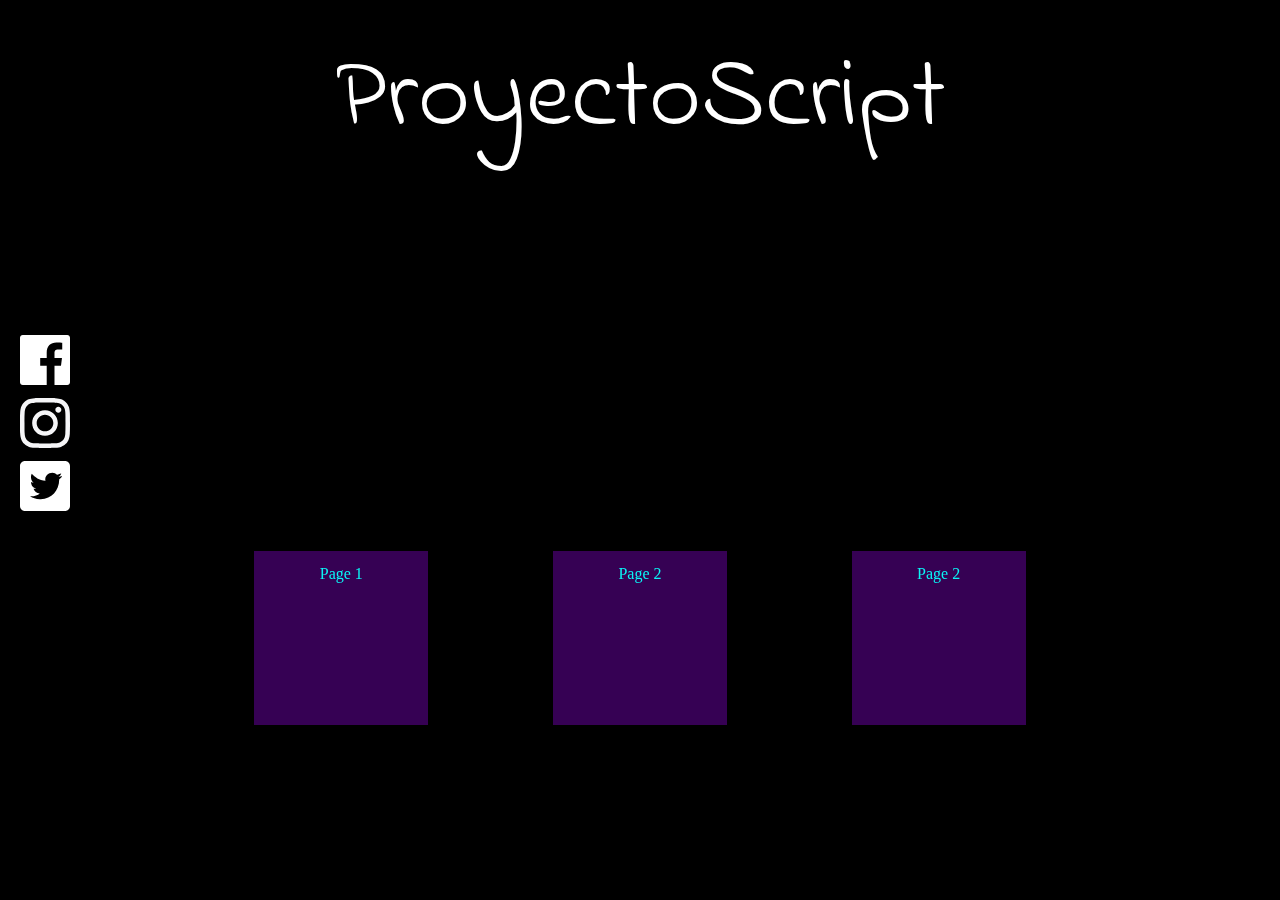
==== index.html @ 2223e76e "Primer commit" ====
<!DOCTYPE html>
<html lang="en">
<head>
  <meta charset="UTF-8">
  <meta name="viewport" content="width=device-width, initial-scale=1.0">
  <meta http-equiv="X-UA-Compatible" content="ie=edge">
  <title>Inicio</title>
  <link href="https://fonts.googleapis.com/css?family=Indie+Flower&display=swap" rel="stylesheet">
  <link rel="stylesheet" href="css/index.css">
</head>
<body>
  <video src="https://comunidadincap-my.sharepoint.com/personal/erwin_rodriguez_comunidadincap_edu_co/_layouts/15/download.aspx?SourceUrl=%2Fpersonal%2Ferwin%5Frodriguez%5Fcomunidadincap%5Fedu%5Fco%2FDocuments%2Fvideos%2FMi%20video1%2Emp4" muted autoplay loop></video>

  <h1>
    ProyectoScript
  </h1>

  <!-- <div class="modo">
    <a href="#"> 
      Oscuro/Claro
    </a>
  </div> -->

  <div class="redes">
    <a href="#">
      <img src="imagenes/facebook.svg" alt="Facebook_Logo">
    </a>
    <a href="#">
      <img src="imagenes/instagram.svg" alt="Instagram_Logo">
    </a>
    <a href="#">
      <img src="imagenes/twiter.svg" alt="Twitter_Logo">
    </a>
  </div>

  <div class="pages">
    <figure class="page">
      <a href="#" class="item">
        <img src="qweq" alt="">
        <span>Page 1</span>
      </a>
    </figure>
    <figure class="page">
      <a href="" class="item">
        <img src="qweqwe" alt="">
        <span>Page 2</span>
        
      </a>
    </figure>
    <figure class="page">
      <a href="#" class="item">
        <img src="eww" alt="">
        <span>Page 2</span>

      </a>
    </figure>
  </div>
</body>
</html>
---- css/index.css ----
html, body, div, span, applet, object, iframe,
h1, h2, h3, h4, h5, h6, p, blockquote, pre,
a, abbr, acronym, address, big, cite, code,
del, dfn, em, img, ins, kbd, q, s, samp,
small, strike, strong, sub, sup, tt, var,
b, u, i, center,
dl, dt, dd, ol, ul, li,
fieldset, form, label, legend,
table, caption, tbody, tfoot, thead, tr, th, td,
article, aside, canvas, details, embed, 
figure, figcaption, footer, header, hgroup, 
menu, nav, output, ruby, section, summary,
time, mark, audio, video {
	margin: 0;
	padding: 0;
	border: 0;
	font-size: 100%;
	font: inherit;
	vertical-align: baseline;
}
/* HTML5 display-role reset for older browsers */
article, aside, details, figcaption, figure, 
footer, header, hgroup, menu, nav, section {
	display: block;
}
body {
  line-height: 1;
}
ol, ul {
	list-style: none;
}
blockquote, q {
	quotes: none;
}
blockquote:before, blockquote:after,
q:before, q:after {
	content: '';
	content: none;
}
table {
	border-collapse: collapse;
	border-spacing: 0;
}

/*Fin Reset*/

body{
  background-color: black;
  width: 100%;
  height: 100%;
  display: flex;
  flex-direction: column;
  align-items: center;
}

h1{
  color: white;
  font-size: 100px;
  text-align: center;
  padding-top: 50px;
  font-family: 'Indie Flower';
  text-shadow: black 5px 5px 5px  ;
}

video{
  margin-top:-239px;
  top: 50%;
  left: 50%;

  transform: translateX(-50%) translateY(-30%);

  min-width: 100%;
  min-height: 100vh;

  position: fixed;
  z-index: -1;
}

.redes{
  position: fixed;
  display: flex;
  flex-direction: column;
  z-index: 1;
  top: 35%;
  left: 0;
  filter: invert(1);
  background: rgba(255, 255, 255, 0.712);
  border-radius: 10%;
  padding: 10px;
  box-shadow: rgb(255, 255, 255) 5px 5px 5px;
}

.redes img{
  width: 50px;
  margin-left: 10px;
  margin-top: 10px;
}


.pages{
  display: flex;
  position: absolute;
  justify-content: space-around;
  width: 70vw;
  bottom: 15%;
  border-radius: 10px; 
  padding: 40px;
  background: rgba(0, 0, 0, 0.699);
  transition-duration: 250ms;
  box-shadow: rgb(0, 0, 0) 1px 1px 10px 3px;

}

.page{
  width: 164px;
  height: 164px;
  background: rgba(75, 2, 117, 0.719);
  padding: 5px;
  display: flex;
  justify-content: center;
  box-sizing: content-box;
  
}

.page{
  transition-duration: 450ms;
}
.pages:hover .page{
  opacity: .7;
 
}

.pages:hover .page:hover{
  opacity: 1;
  transform: scale(1.4);
}

.page:hover{
  opacity: 1;
}
.page a{
  display: flex;
  flex-direction: column;
  align-items: center;
  box-sizing: content-box;
  text-decoration: none;

}

.page img{
  width: 140px;
}

.page span{
  padding: 10px;
  color: rgb(10, 245, 245);
}
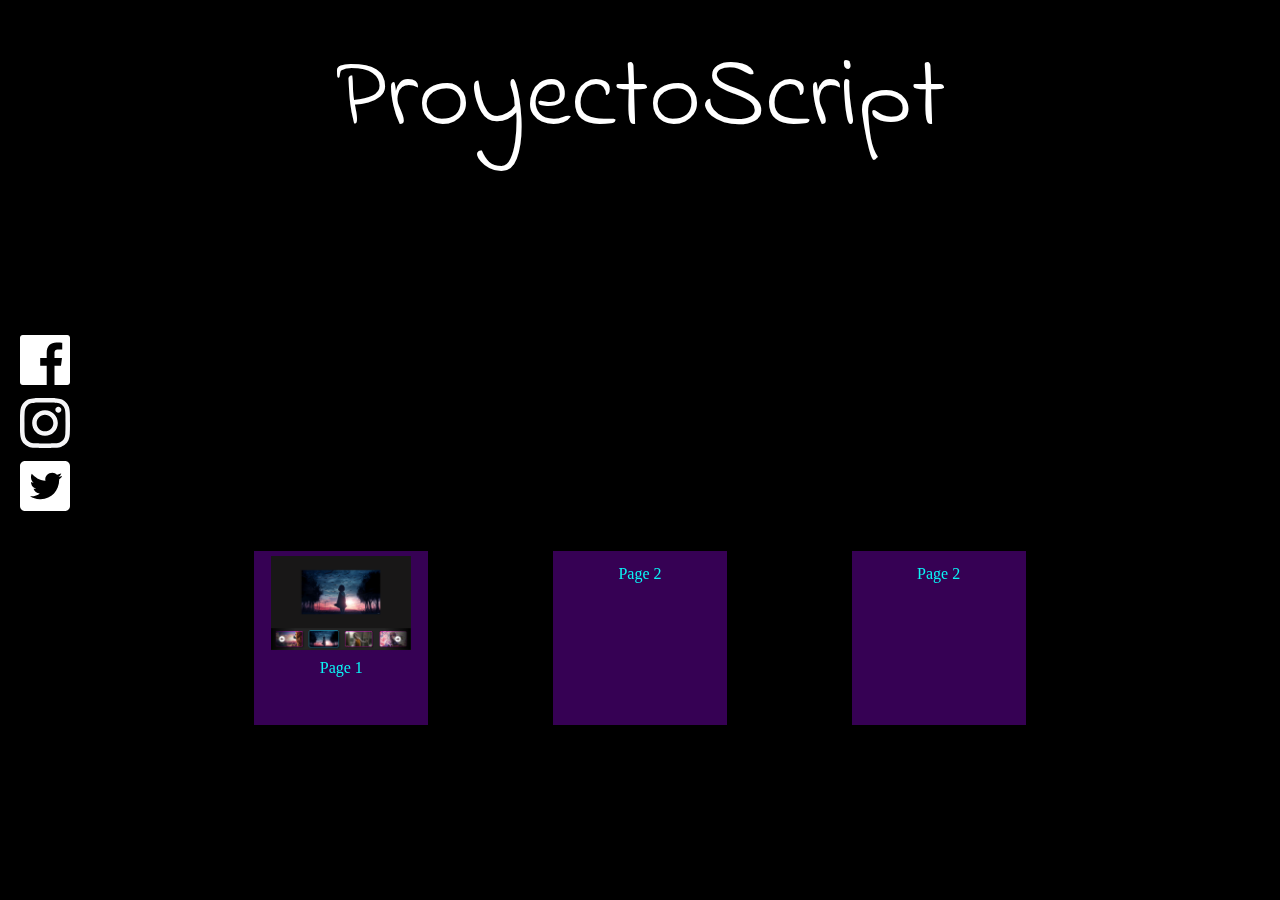
==== commit 870508f5: "Base de armar" ====
--- a/index.html
+++ b/index.html
@@ -5,11 +5,12 @@
   <meta name="viewport" content="width=device-width, initial-scale=1.0">
   <meta http-equiv="X-UA-Compatible" content="ie=edge">
   <title>Inicio</title>
+  <link rel="stylesheet" href="css/reset.css">
   <link href="https://fonts.googleapis.com/css?family=Indie+Flower&display=swap" rel="stylesheet">
   <link rel="stylesheet" href="css/index.css">
 </head>
 <body>
-  <video src="https://comunidadincap-my.sharepoint.com/personal/erwin_rodriguez_comunidadincap_edu_co/_layouts/15/download.aspx?SourceUrl=%2Fpersonal%2Ferwin%5Frodriguez%5Fcomunidadincap%5Fedu%5Fco%2FDocuments%2Fvideos%2FMi%20video1%2Emp4" muted autoplay loop></video>
+  <video src="videos/Mi video1.mp4" muted autoplay loop></video>
 
   <h1>
     ProyectoScript
@@ -35,8 +36,8 @@
 
   <div class="pages">
     <figure class="page">
-      <a href="#" class="item">
-        <img src="qweq" alt="">
+      <a href="galeria.html" class="item">
+        <img src="imagenes/galeria.png" alt="">
         <span>Page 1</span>
       </a>
     </figure>
--- a/css/index.css
+++ b/css/index.css
@@ -1,50 +1,3 @@
-
-html, body, div, span, applet, object, iframe,
-h1, h2, h3, h4, h5, h6, p, blockquote, pre,
-a, abbr, acronym, address, big, cite, code,
-del, dfn, em, img, ins, kbd, q, s, samp,
-small, strike, strong, sub, sup, tt, var,
-b, u, i, center,
-dl, dt, dd, ol, ul, li,
-fieldset, form, label, legend,
-table, caption, tbody, tfoot, thead, tr, th, td,
-article, aside, canvas, details, embed, 
-figure, figcaption, footer, header, hgroup, 
-menu, nav, output, ruby, section, summary,
-time, mark, audio, video {
-	margin: 0;
-	padding: 0;
-	border: 0;
-	font-size: 100%;
-	font: inherit;
-	vertical-align: baseline;
-}
-/* HTML5 display-role reset for older browsers */
-article, aside, details, figcaption, figure, 
-footer, header, hgroup, menu, nav, section {
-	display: block;
-}
-body {
-  line-height: 1;
-}
-ol, ul {
-	list-style: none;
-}
-blockquote, q {
-	quotes: none;
-}
-blockquote:before, blockquote:after,
-q:before, q:after {
-	content: '';
-	content: none;
-}
-table {
-	border-collapse: collapse;
-	border-spacing: 0;
-}
-
-/*Fin Reset*/
-
 body{
   background-color: black;
   width: 100%;
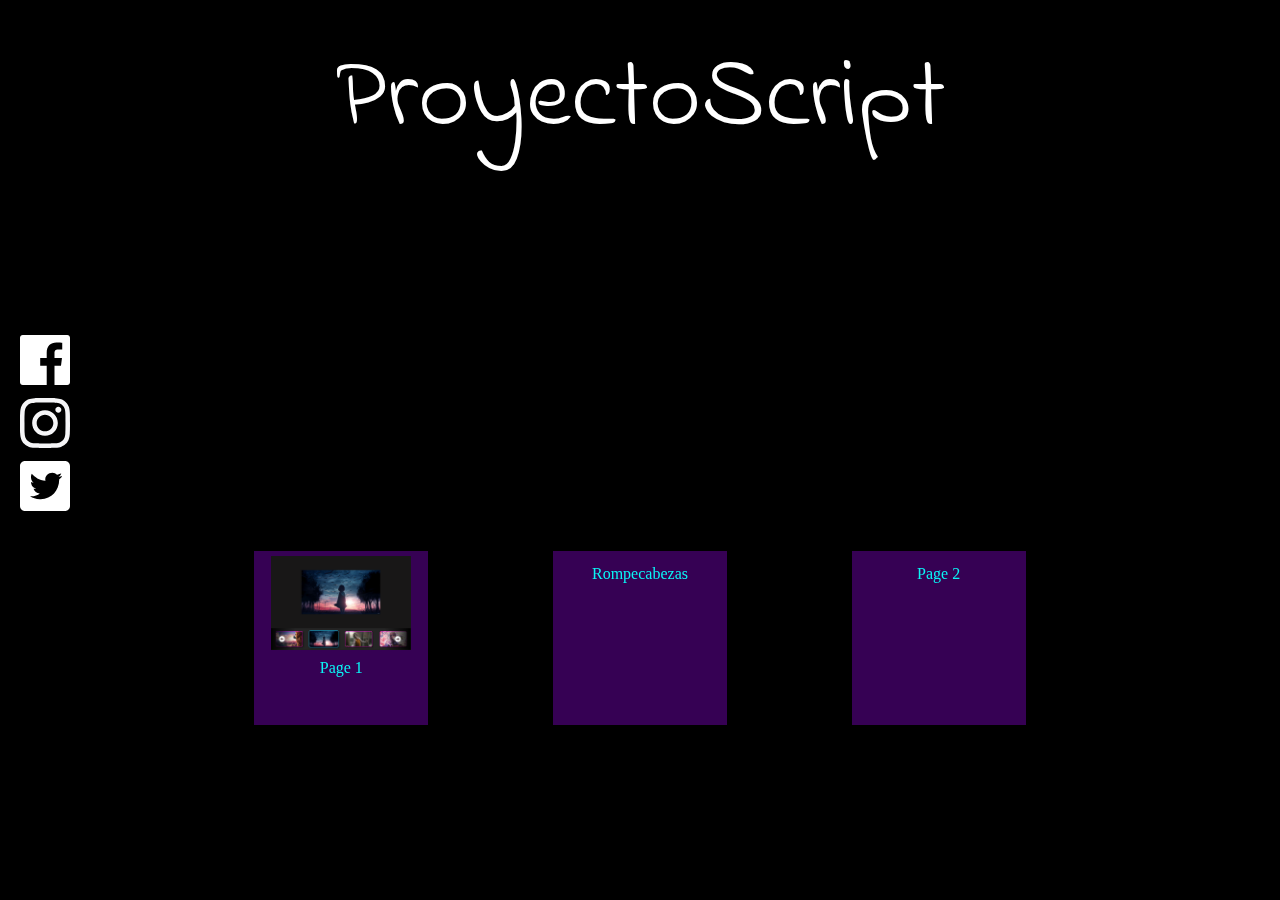
==== commit 60d5a80e: "Rompecabezas Ver Final" ====
--- a/index.html
+++ b/index.html
@@ -42,9 +42,9 @@
       </a>
     </figure>
     <figure class="page">
-      <a href="" class="item">
+      <a href="rompecabezas.html" class="item">
         <img src="qweqwe" alt="">
-        <span>Page 2</span>
+        <span>Rompecabezas</span>
         
       </a>
     </figure>
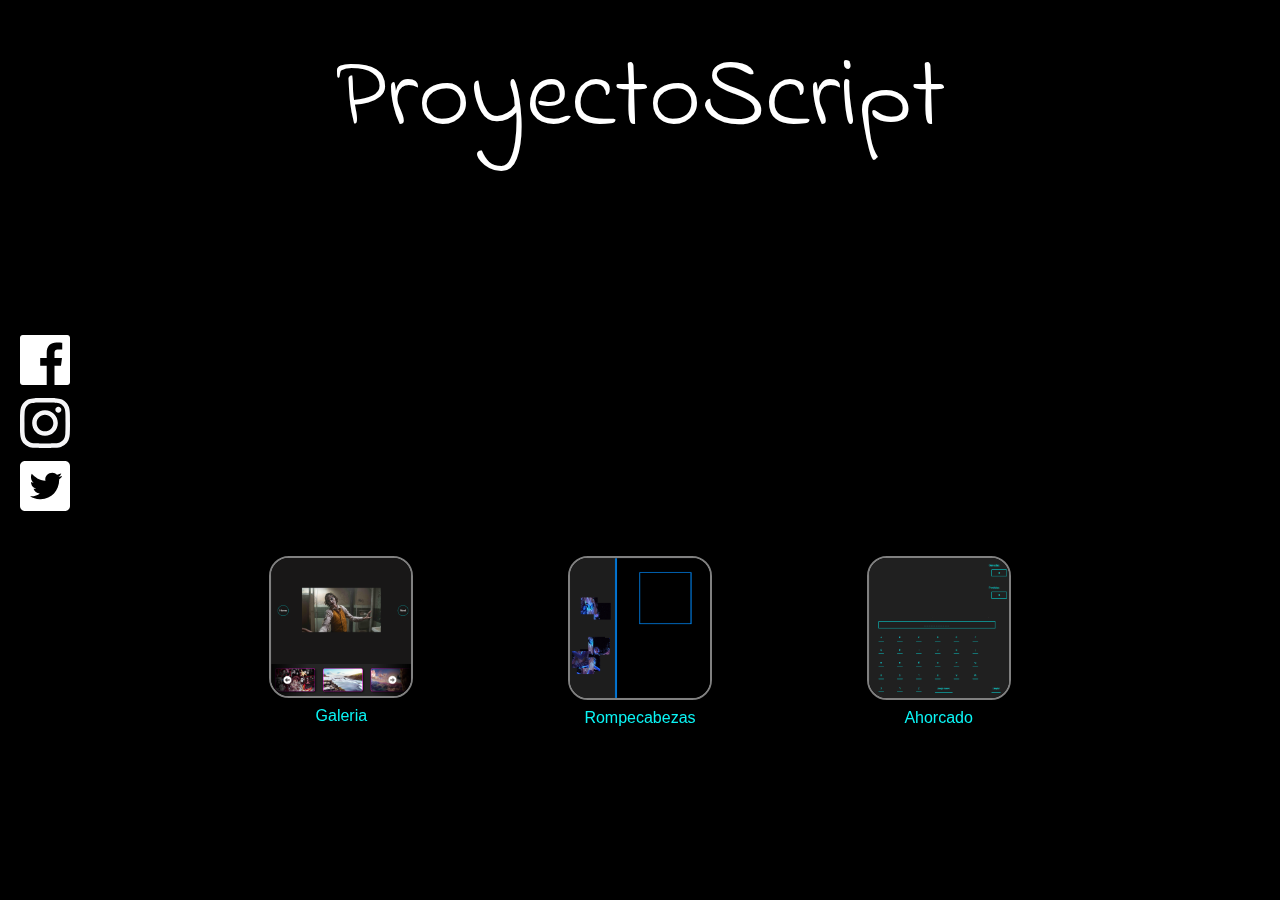
==== commit c20c791d: "Final" ====
--- a/index.html
+++ b/index.html
@@ -37,21 +37,21 @@
   <div class="pages">
     <figure class="page">
       <a href="galeria.html" class="item">
-        <img src="imagenes/galeria.png" alt="">
-        <span>Page 1</span>
+        <img src="imagenes/galeria.png">
+        <span>Galeria</span>
       </a>
     </figure>
     <figure class="page">
       <a href="rompecabezas.html" class="item">
-        <img src="qweqwe" alt="">
+        <img src="imagenes/rompe.png">
         <span>Rompecabezas</span>
         
       </a>
     </figure>
     <figure class="page">
-      <a href="#" class="item">
-        <img src="eww" alt="">
-        <span>Page 2</span>
+      <a href="pag3.html" class="item">
+        <img src="imagenes/aho.png">
+        <span>Ahorcado</span>
 
       </a>
     </figure>
--- a/css/index.css
+++ b/css/index.css
@@ -1,3 +1,6 @@
+*{
+  font-family: sans-serif;
+}
 body{
   background-color: black;
   width: 100%;
@@ -68,7 +71,6 @@
 .page{
   width: 164px;
   height: 164px;
-  background: rgba(75, 2, 117, 0.719);
   padding: 5px;
   display: flex;
   justify-content: center;
@@ -98,11 +100,14 @@
   align-items: center;
   box-sizing: content-box;
   text-decoration: none;
-
+  font-family: sans-serif;
 }
 
 .page img{
   width: 140px;
+  height: 140px;
+  border-radius: 20px;
+  border: grey 2px solid;
 }
 
 .page span{
